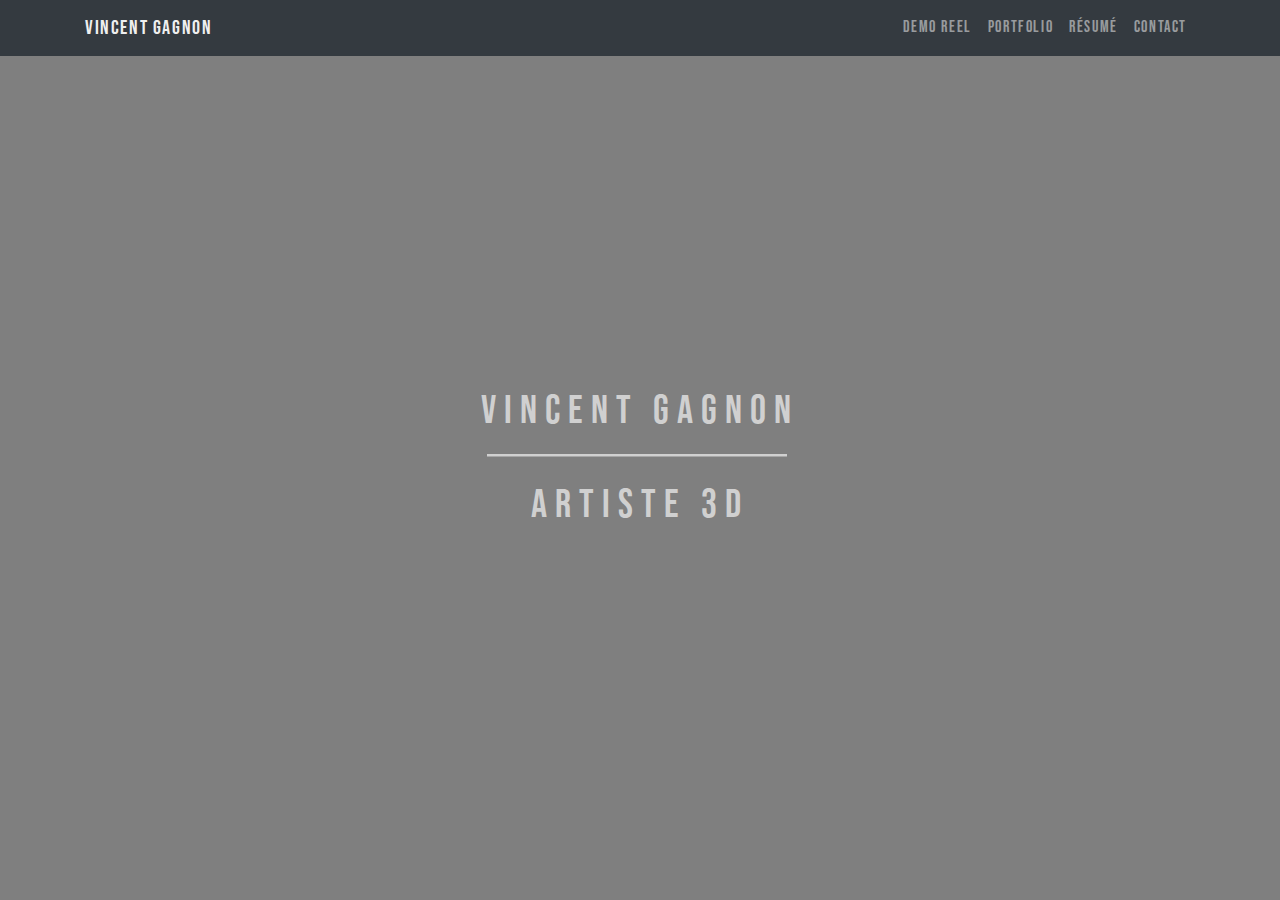
==== index.html @ 8e1fb314 "fzdf" ====
<!DOCTYPE html>
<html lang="en">

  <head>

    <meta charset="utf-8">
    <meta name="viewport" content="width=device-width, initial-scale=1, shrink-to-fit=no">
    <meta name="description" content="">
    <meta name="author" content="">

        <title>Vincent Gagnon 3D</title>


    <!-- Bootstrap core CSS -->
    <link href="vendor/bootstrap/css/bootstrap.min.css" rel="stylesheet">

    <!-- Custom styles for this template -->
    <link href="css/full.css" rel="stylesheet">

  </head>

  <body>

      
      
    <!-- Navigation -->
    <nav class="navbar navbar-expand-lg navbar-dark bg-dark fixed-top">
      <div class="container">
        <a class="navbar-brand" href="index.html">Vincent Gagnon</a>
        <button class="navbar-toggler" type="button" data-toggle="collapse" data-target="#navbarResponsive" aria-controls="navbarResponsive" aria-expanded="false" aria-label="Toggle navigation">
          <span class="navbar-toggler-icon"></span>
        </button>
        <div class="collapse navbar-collapse" id="navbarResponsive">
          <ul class="navbar-nav ml-auto">
            <li class="nav-item"> <!--active-->
              <a class="nav-link" href="html/demoReel.html">Demo Reel
                <!--<span class="sr-only">(current)</span>-->
              </a>
            </li>
            <li class="nav-item">
              <a class="nav-link" href="html/portfolio.html">Portfolio</a>
            </li>
            <li class="nav-item">
              <a class="nav-link" href="https://drive.google.com/file/d/18NNkoTGMbZ-wfxMJVFCSbfAzFFMCNQB2/view?usp=sharing" target="_blank">Résumé</a>
            </li>
            <li class="nav-item">
              <a class="nav-link" href="html/contact.html">Contact</a>
            </li>
          </ul>
        </div>
      </div>
    </nav>

    <!-- Page Content -->
    <div class='BlackCover'>
        
        <div class='ContentCenter'>
      <h1 class='AccueilNom'>VINCENT GAGNON</h1>
      <svg height="5" width="300">
  <line x1="0" y1="0" x2="300" y2="0" style="stroke:rgb(208, 208, 208, 1);stroke-width:5" />
</svg>
            <h1 class='AccueilRole'>ARTISTE 3D</h1>
        </div>
        
      </div>
      
      
      
    <div class="cover">
        
    <video autoplay loop muted playsinline id="myVideo">
    <source src="medias/RenderVideo1_4.mp4" type="video/mp4">
    </video>
    

      </div>
        
        
        
    <!-- Bootstrap core JavaScript -->
    <script src="vendor/jquery/jquery.min.js"></script>
    <script src="vendor/bootstrap/js/bootstrap.bundle.min.js"></script>

    
  </body>

</html>
---- css/full.css ----
@font-face {
    font-family: 'Bebas';
    src: url(../medias/BebasNeue-Regular.otf);
}

/*!
 * Start Bootstrap - Full (https://startbootstrap.com/template-overviews/full)
 * Copyright 2013-2017 Start Bootstrap
 * Licensed under MIT (https://github.com/BlackrockDigital/startbootstrap-full/blob/master/LICENSE)
 */

/*body {
  background: url('http://placehold.it/1920x1080') no-repeat center center fixed;
  -webkit-background-size: cover;
  -moz-background-size: cover;
  background-size: cover;
  -o-background-size: cover;
}*/

#myVideo {
  /*position: fixed;
  right: 0;
  bottom: 0;
  min-width: 100%; 
  min-height: 100%;
  top: -0.1em;*/
    
}

body{
    font-family: 'Bebas';
    font-weight:lighter;
    letter-spacing: 0.1em;
    
}

/*
.nav-link{
    color: yellow !important;
}
*/

.navbar-brand{
    color: rgb(239, 239, 239) !important;
}

.ContentCenter{
    color: rgb(208, 208, 208);
    text-align: center;
    position: absolute;
    top: 43vh;
    width: 100%;
    font-family: 'Bebas';
    letter-spacing: 0.5em;
}

.BlackCover{
    background-color: rgba(0, 0, 0, 0.5);
    bottom: 0;
    left: 0;
    overflow: hidden;
    position: absolute;
    right: 0;
    top: 0;
    z-index: 5;
    width:100%;
    height: 100%:
    
}

.AccueilRole{
    margin-top:0.35em
}

svg{
    margin-right: 0.32em
}

.cover {
    bottom: 0;
    left: 0;
    overflow: hidden;
    position: absolute;
    right: 0;
    top: 2em;
    z-index: 1;
}

.cover img, .cover video {
    display: block;
    height: auto;
    left: auto;
    max-width: none;
    min-height: 100%;
    min-width: 100%;
    right: auto;
    position: absolute;
    top: 0;
    width: auto;
    z-index: 1;
}

@supports (transform: translateX(-50%)) {

    .cover img, .cover video {
        left: 50%;
        top: 50%;
        transform: translateX(-50%) translateY(-50%);
    }

}

@media screen and (min-aspect-ratio: 16/9){/* Make this the same aspect ratio as your video */

    .cover img, .cover video {
        max-width: 100vw;
        min-width: 100vw;
        width: 100vw;
    }

}

@media screen and (max-aspect-ratio: 16/9){/* Make this the same aspect ratio as your video */

    .cover img, .cover video {
        height: 100vh;
        max-height: 100vh;
        min-height: 100vh;
    }

}
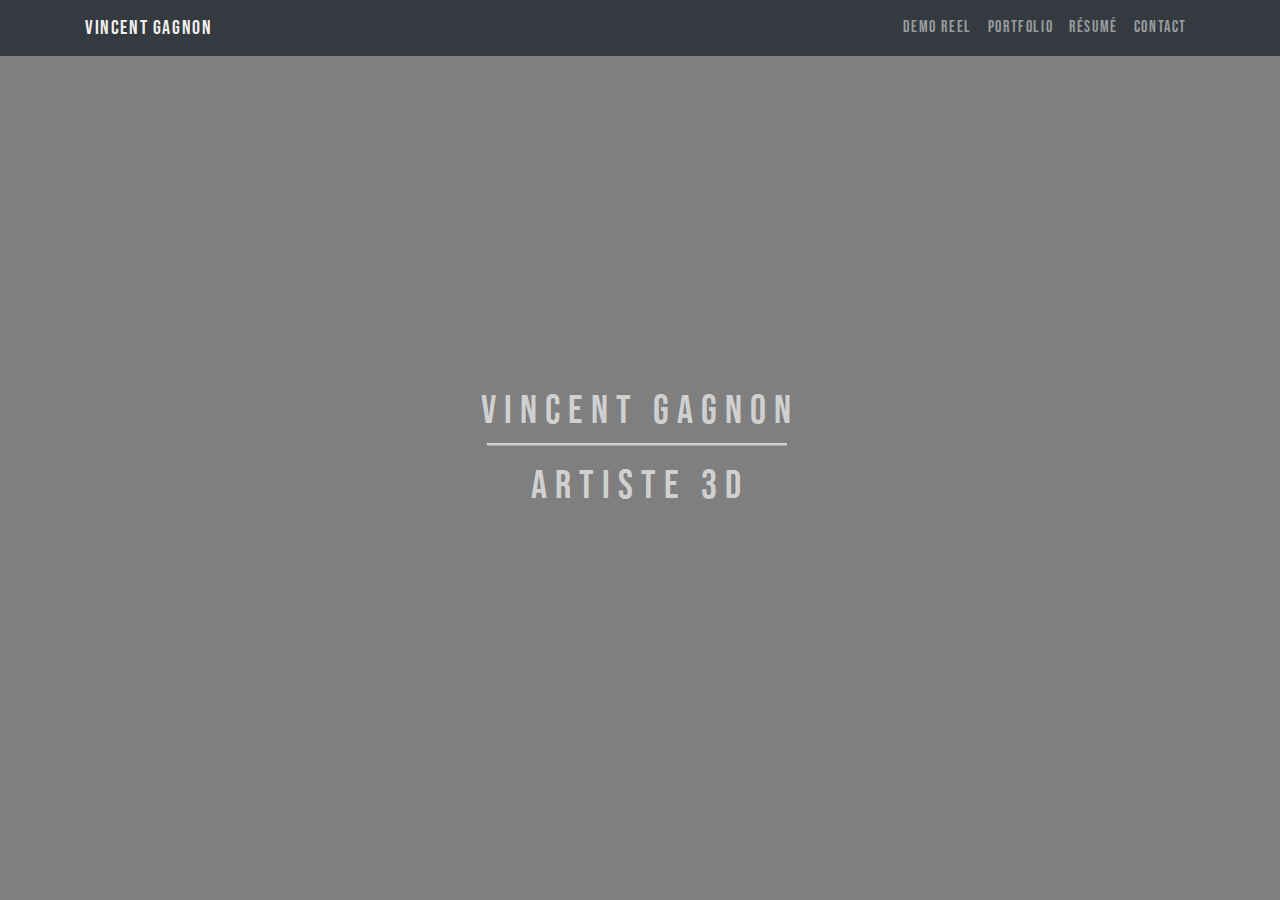
==== commit 4ab3fd06: "dhdhdfh" ====
--- a/index.html
+++ b/index.html
@@ -1,4 +1,5 @@
-<!DOCTYPE html>
+<!DOCTYPE svg PUBLIC "-//W3C//DTD SVG 1.1//EN"
+"http://www.w3.org/Graphics/SVG/1.1/DTD/svg11.dtd">
 <html lang="en">
 
   <head>
--- a/css/full.css
+++ b/css/full.css
@@ -73,6 +73,7 @@
 }
 
 svg{
+    position: relative;
     margin-right: 0.32em
 }
 
